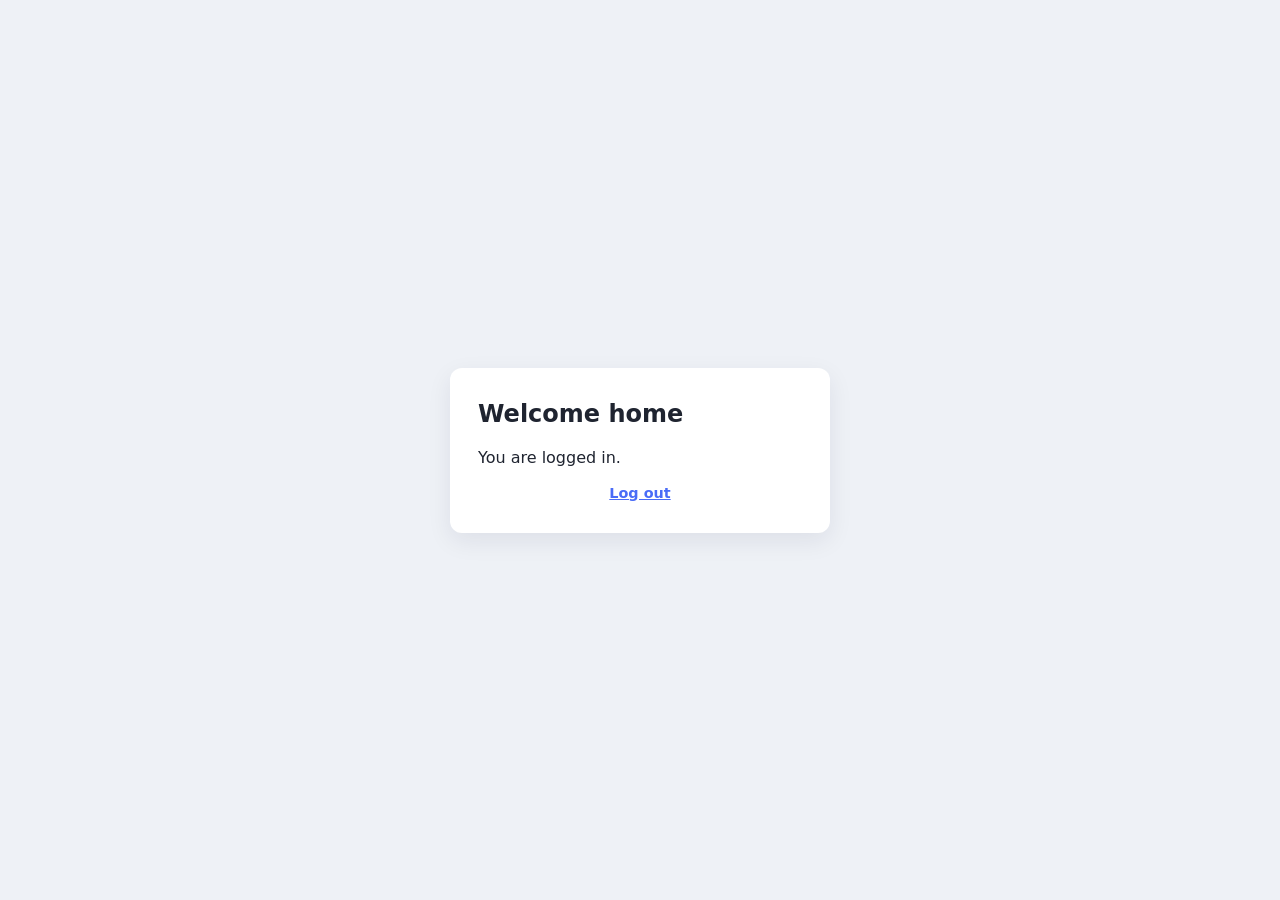
==== home.html @ d90ead89 "Use eye icon toggles and let login skip all checks Login now accepts any input and redirects to a ne" ====
<!doctype html>
<html lang="en">
<head>
  <meta charset="utf-8">
  <meta name="viewport" content="width=device-width, initial-scale=1">
  <title>Home | Dummy Site</title>
  <link rel="stylesheet" href="styles.css">
</head>
<body>
  <main class="card">
    <h1>Welcome home</h1>
    <p>You are logged in.</p>
    <p class="switch"><a href="index.html">Log out</a></p>
  </main>
</body>
</html>
---- styles.css ----
* { box-sizing: border-box; }
body {
  margin: 0;
  min-height: 100vh;
  display: grid;
  place-items: center;
  font-family: system-ui, -apple-system, "Segoe UI", sans-serif;
  background: #eef1f6;
  color: #1f2430;
  padding: 16px;
}
.card {
  width: 100%;
  max-width: 380px;
  background: #fff;
  border-radius: 12px;
  padding: 32px 28px;
  box-shadow: 0 8px 24px rgba(20, 30, 60, 0.08);
}
h1 { margin: 0 0 20px; font-size: 1.5rem; }
form { display: flex; flex-direction: column; }
label { font-size: 0.9rem; font-weight: 600; margin: 12px 0 6px; }
input {
  width: 100%;
  padding: 10px 12px;
  border: 1px solid #cdd3de;
  border-radius: 8px;
  font-size: 1rem;
}
input:focus { outline: 2px solid #4a6cf7; border-color: transparent; }
.password-wrap { position: relative; }
.password-wrap input { padding-right: 44px; }
.toggle {
  position: absolute;
  right: 6px;
  top: 50%;
  transform: translateY(-50%);
  border: 0;
  background: none;
  color: #4a6cf7;
  font-weight: 600;
  cursor: pointer;
  padding: 6px 8px;
  display: flex;
  align-items: center;
}
.primary {
  margin-top: 22px;
  padding: 11px;
  border: 0;
  border-radius: 8px;
  background: #4a6cf7;
  color: #fff;
  font-size: 1rem;
  font-weight: 600;
  cursor: pointer;
}
.primary:hover { background: #3a58d6; }
.message { min-height: 1.2em; margin: 12px 0 0; font-size: 0.9rem; color: #1b7a3d; }
.switch { margin: 18px 0 0; text-align: center; font-size: 0.9rem; }
.switch a { color: #4a6cf7; font-weight: 600; }
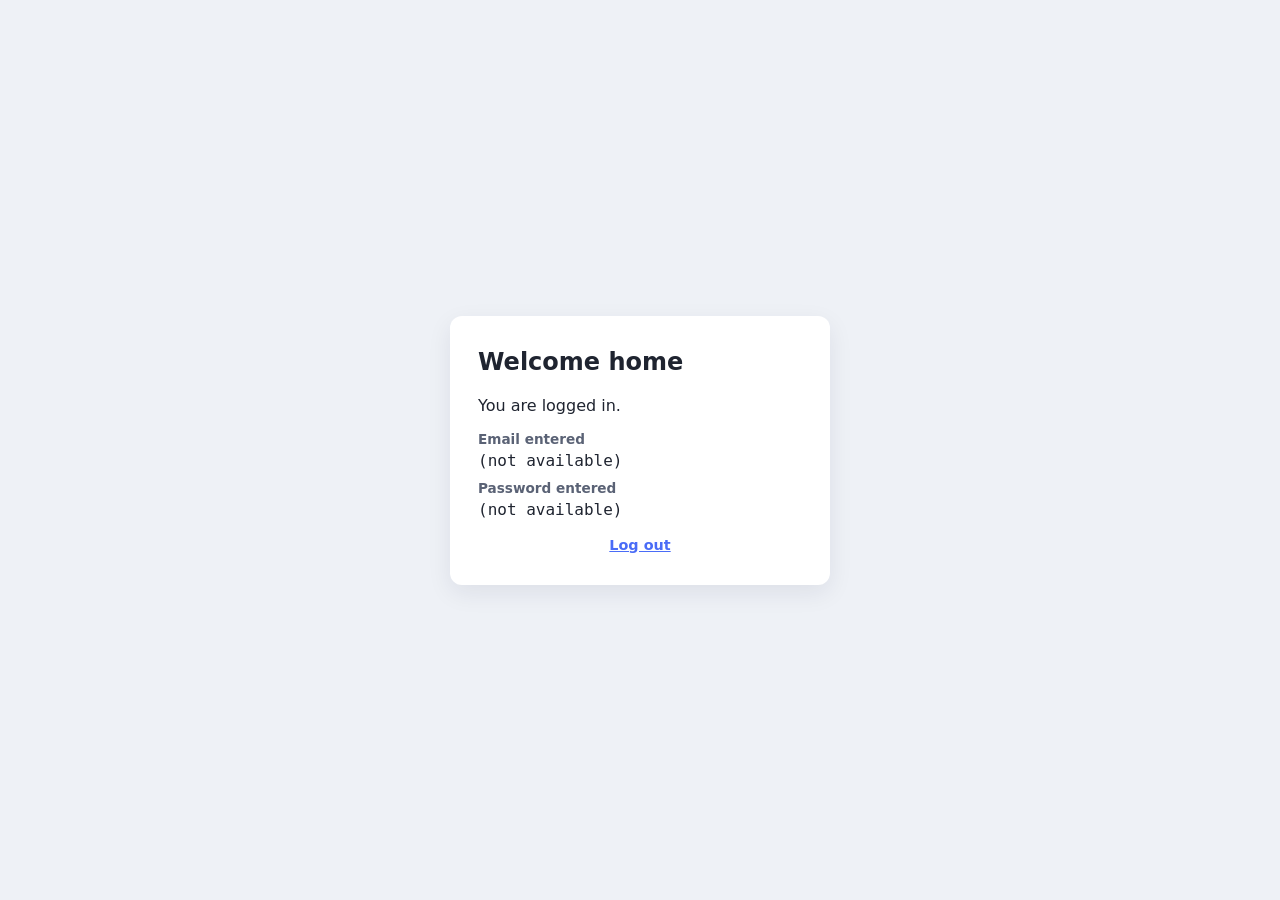
==== commit b61e8d11: "Break password toggle and show login input on home page The eye icon flips but the field stays a pas" ====
--- a/home.html
+++ b/home.html
@@ -10,7 +10,14 @@
   <main class="card">
     <h1>Welcome home</h1>
     <p>You are logged in.</p>
+    <dl class="entered">
+      <dt>Email entered</dt>
+      <dd id="entered-email"></dd>
+      <dt>Password entered</dt>
+      <dd id="entered-password"></dd>
+    </dl>
     <p class="switch"><a href="index.html">Log out</a></p>
   </main>
+  <script src="script.js"></script>
 </body>
 </html>
--- a/styles.css
+++ b/styles.css
@@ -59,3 +59,6 @@
 .message { min-height: 1.2em; margin: 12px 0 0; font-size: 0.9rem; color: #1b7a3d; }
 .switch { margin: 18px 0 0; text-align: center; font-size: 0.9rem; }
 .switch a { color: #4a6cf7; font-weight: 600; }
+.entered { margin: 16px 0 0; }
+.entered dt { font-size: 0.85rem; font-weight: 600; color: #5a6275; margin-top: 10px; }
+.entered dd { margin: 4px 0 0; font-family: ui-monospace, monospace; word-break: break-all; }
